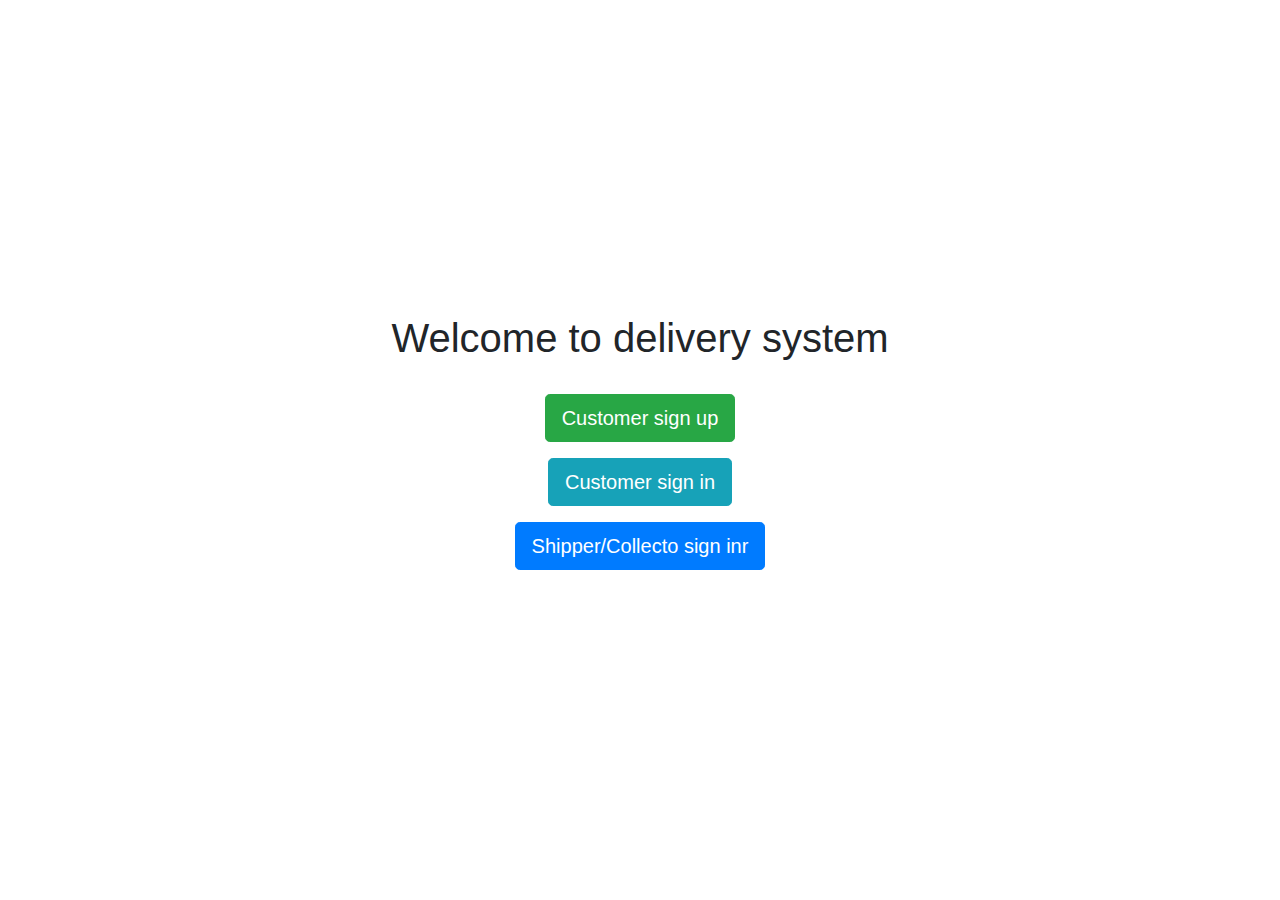
==== static/index.html @ 92842647 "version 0.0.1" ====
<!doctype html>
<html lang="en">
<head>
    <!-- Required meta tags -->
    <meta charset="utf-8">
    <meta name="viewport" content="width=device-width, initial-scale=1, shrink-to-fit=no">
    <!-- Bootstrap CSS -->
    <link rel="stylesheet" href="https://maxcdn.bootstrapcdn.com/bootstrap/4.0.0/css/bootstrap.min.css" integrity="sha384-Gn5384xqQ1aoWXA+058RXPxPg6fy4IWvTNh0E263XmFcJlSAwiGgFAW/dAiS6JXm" crossorigin="anonymous">
    <!-- Bootstrap JS -->
    <script src="https://code.jquery.com/jquery-3.2.1.slim.min.js" integrity="sha384-KJ3o2DKtIkvYIK3UENzmM7KCkRr/rE9/Qpg6aAZGJwFDMVNA/GpGFF93hXpG5KkN" crossorigin="anonymous"></script>
    <script src="https://cdnjs.cloudflare.com/ajax/libs/popper.js/1.12.9/umd/popper.min.js" integrity="sha384-ApNbgh9B+Y1QKtv3Rn7W3mgPxhU9K/ScQsAP7hUibX39j7fakFPskvXusvfa0b4Q" crossorigin="anonymous"></script>
    <script src="https://maxcdn.bootstrapcdn.com/bootstrap/4.0.0/js/bootstrap.min.js" integrity="sha384-JZR6Spejh4U02d8jOt6vLEHfe/JQGiRRSQQxSfFWpi1MquVdAyjUar5+76PVCmYl" crossorigin="anonymous"></script>

    <title>SPM Group Assignment</title>

    <style type="text/css">
        .row,.container {
            height: 100vh;
        }
    </style>
</head>

<body>
    <div class="container">
        <div class="row align-items-center">
            <div class="col-md-1" style="text-align: center;"></div>
            <div class="col-md-10" style="text-align: center;">
                <h1> Welcome to delivery system </h1>
                <br>
                <p><button type="button" class="btn btn-success btn-lg">Customer sign up</button></p>
                <p><button type="button" class="btn btn-info btn-lg">Customer sign in</button></p>
                <p><button type="button" class="btn btn-primary btn-lg">Shipper/Collecto sign inr</button></p>
            </div>
            <div class="col-md-1" style="text-align: center;"></div>
        </div>
    </div>
</body>
</html>
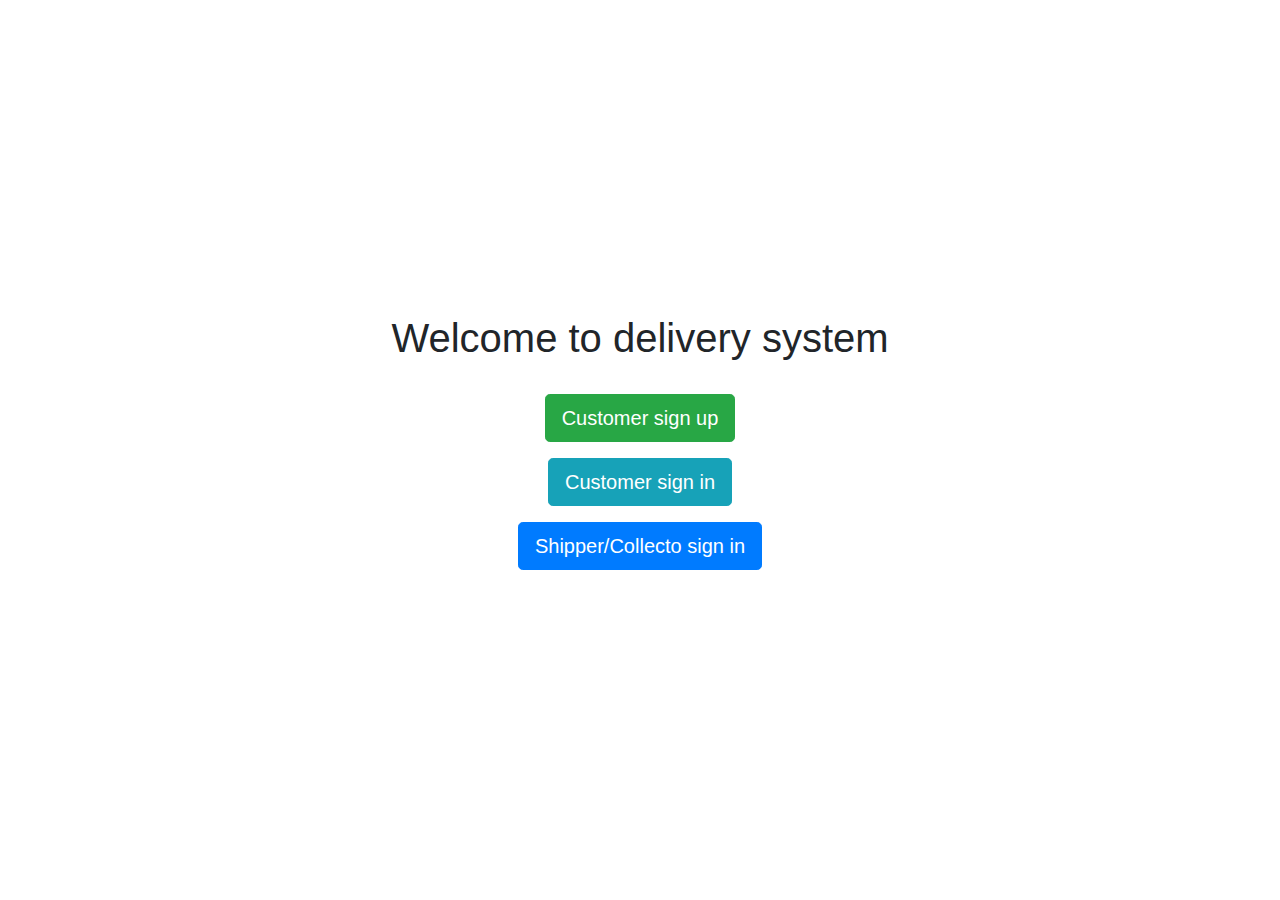
==== commit 49794d1e: "Show data test" ====
--- a/static/index.html
+++ b/static/index.html
@@ -18,6 +18,9 @@
             height: 100vh;
         }
     </style>
+    <script>
+        function register() {location.href = "http://149.28.182.219:5000/register";}
+    </script>
 </head>
 
 <body>
@@ -27,9 +30,9 @@
             <div class="col-md-10" style="text-align: center;">
                 <h1> Welcome to delivery system </h1>
                 <br>
-                <p><button type="button" class="btn btn-success btn-lg">Customer sign up</button></p>
+                <p><button type="button" class="btn btn-success btn-lg" onclick="register()">Customer sign up</button></p>
                 <p><button type="button" class="btn btn-info btn-lg">Customer sign in</button></p>
-                <p><button type="button" class="btn btn-primary btn-lg">Shipper/Collecto sign inr</button></p>
+                <p><button type="button" class="btn btn-primary btn-lg">Shipper/Collecto sign in</button></p>
             </div>
             <div class="col-md-1" style="text-align: center;"></div>
         </div>
